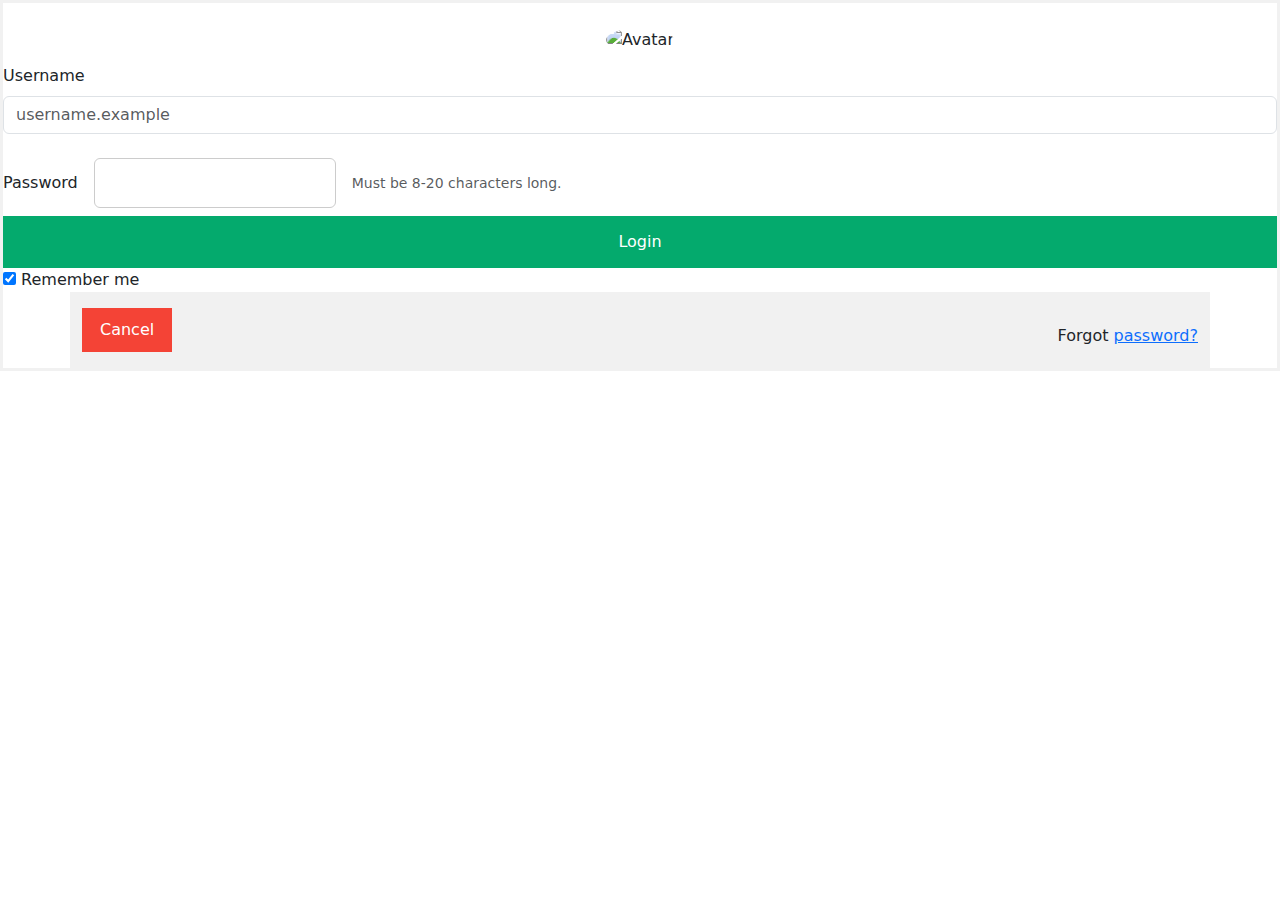
==== index.html @ f0122a6f "Add files via upload" ====
<!DOCTYPE html>
<html lang="en">
<head>
    <meta charset="UTF-8">
    <meta name="viewport" content="width=device-width, initial-scale=1.0">
    <title>CARFIELD</title>
    <link rel="stylesheet" href="index_style.css">
    <link rel = "icon" href = "C:\Users\1daur\OneDrive\Изображения\Saved Pictures\R.png" type="image/x-icon/"></link>
    <link href="https://cdn.jsdelivr.net/npm/bootstrap@5.3.1/dist/css/bootstr
ap.min.css" rel="stylesheet">
</head>
<body>
  <form action="action_page.php" method="post">
    <div class="imgcontainer">
      <img src="img_avatar2.png" alt="Avatar" class="avatar">
    </div>
  
    <div class="mb-3">
      <label for="exampleFormControlInput1" class="form-label">Username</label>
      <input type="email" class="form-control" id="exampleFormControlInput1" placeholder="username.example">
    </div>
  
    <div class="row g-3 align-items-center">
      <div class="col-auto">
        <label for="inputPassword6" class="col-form-label">Password</label>
      </div>
      <div class="col-auto">
        <input type="password" id="inputPassword6" class="form-control" aria-describedby="passwordHelpInline">
      </div>
      <div class="col-auto">
        <span id="passwordHelpInline" class="form-text">
          Must be 8-20 characters long.
        </span>
      </div>
    </div>
  
      <button type="submit">Login</button>
      <label>
        <input type="checkbox" checked="checked" name="remember"> Remember me
      </label>
    </div>
  
    <div class="container" style="background-color:#f1f1f1">
      <button type="button" class="cancelbtn">Cancel</button>
      <span class="psw">Forgot <a href="#">password?</a></span>
    </div>
  </form> 
</body>
</html>
---- index_style.css ----
form {
    border: 3px solid #f1f1f1;
  }
  

  input[type=text], input[type=password] {
    width: 100%;
    padding: 12px 20px;
    margin: 8px 0;
    display: inline-block;
    border: 1px solid #ccc;
    box-sizing: border-box;
  }

  button {
    background-color: #04AA6D;
    color: white;
    padding: 14px 20px;
    margin: 8px 0;
    border: none;
    cursor: pointer;
    width: 100%;
  }

  button:hover {
    opacity: 0.8;
  }
  

  .cancelbtn {
    width: auto;
    padding: 10px 18px;
    background-color: #f44336;
  }
  

  .imgcontainer {
    text-align: center;
    margin: 24px 0 12px 0;
  }

  img.avatar {
    width: 40%;
    border-radius: 50%;
  }

  .container {
    padding: 16px;
  }

  span.psw {
    float: right;
    padding-top: 16px;
  }

  @media screen and (max-width: 300px) {
    span.psw {
      display: block;
      float: none;
    }
    .cancelbtn {
      width: 100%;
    }
  }
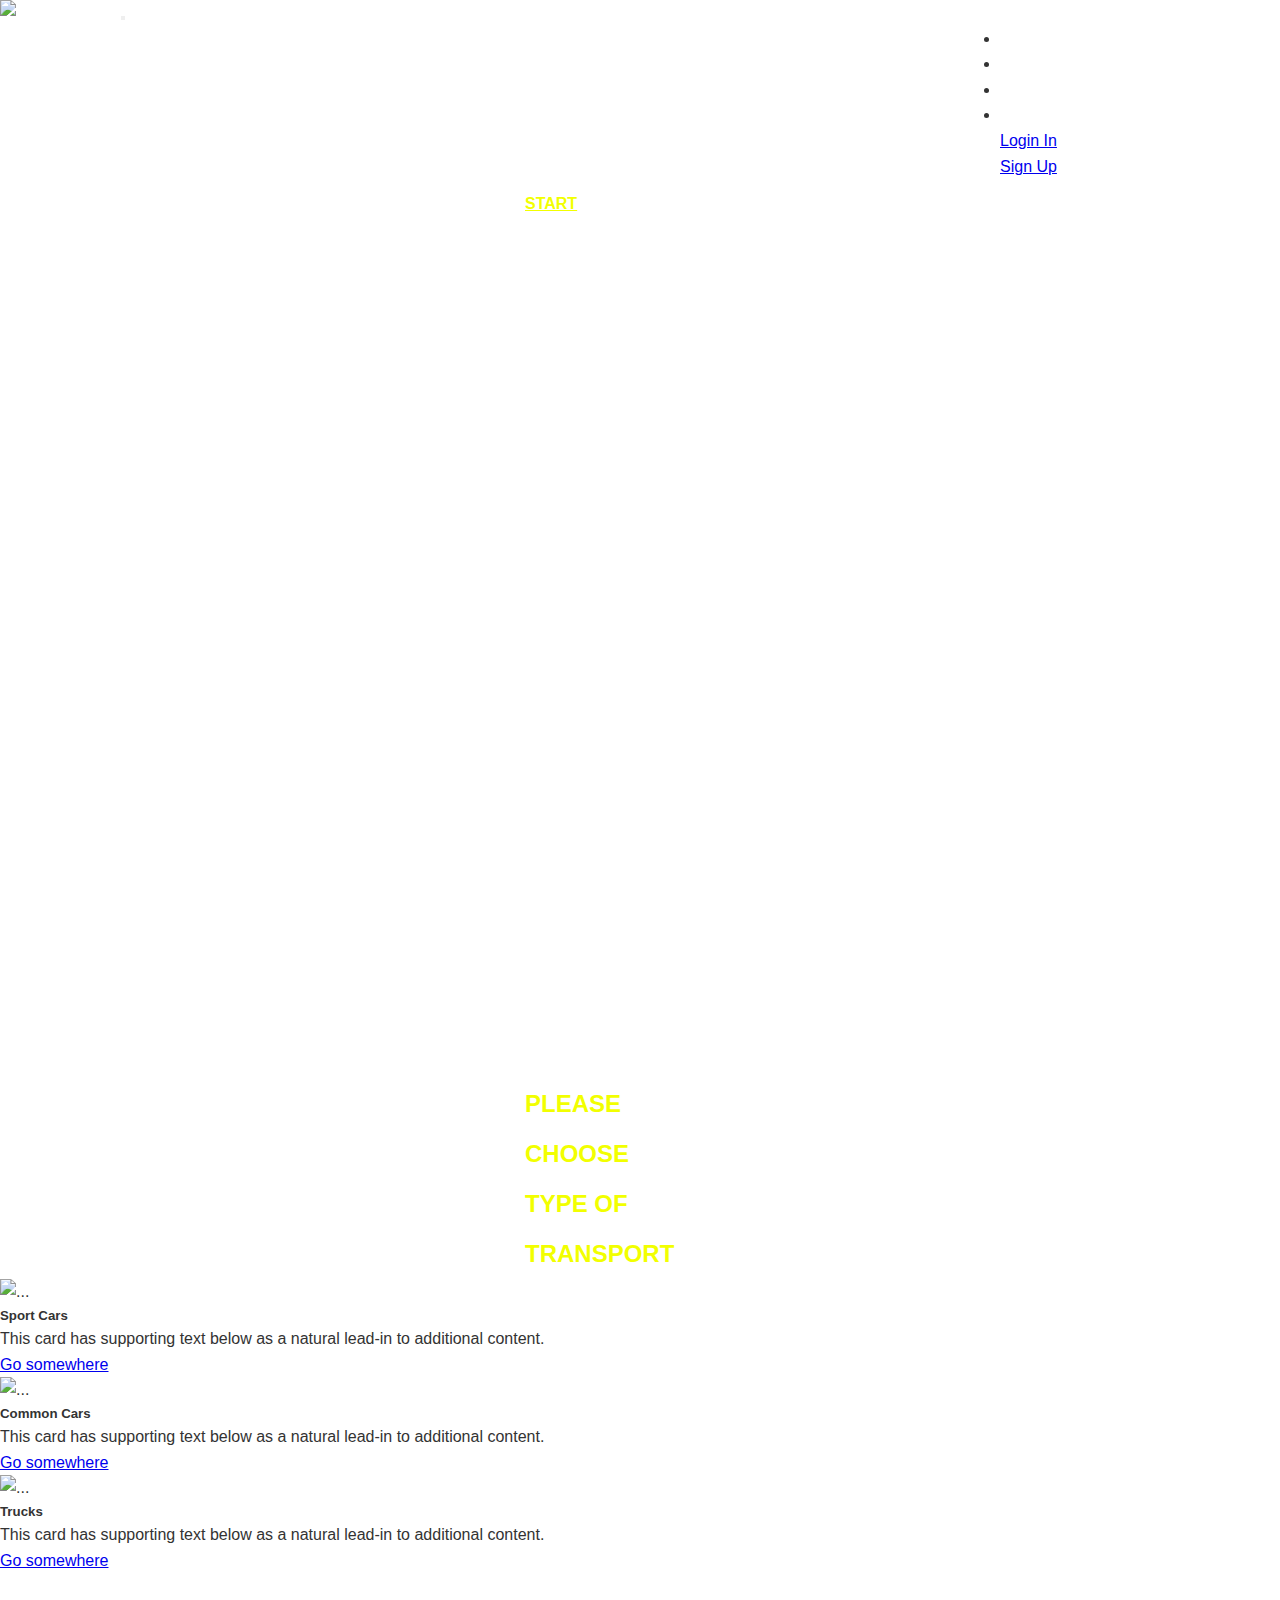
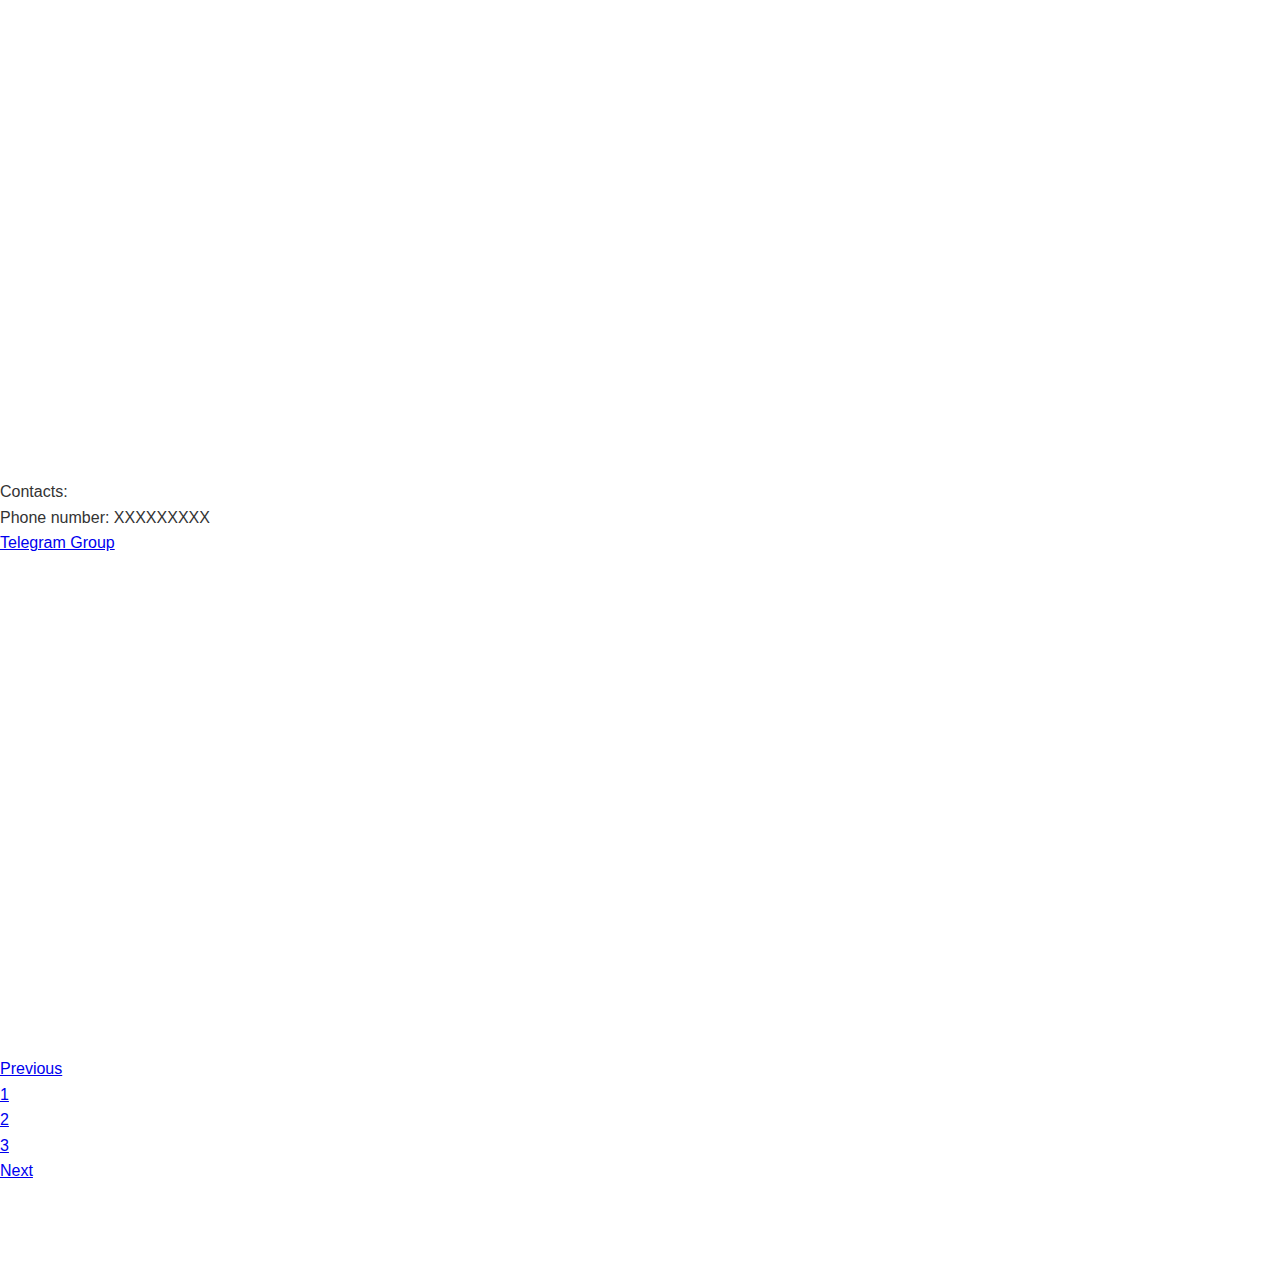
==== commit 3470e385: "Add files via upload" ====
--- a/index.html
+++ b/index.html
@@ -1,49 +1,128 @@
 <!DOCTYPE html>
 <html lang="en">
-<head>
-    <meta charset="UTF-8">
-    <meta name="viewport" content="width=device-width, initial-scale=1.0">
-    <title>CARFIELD</title>
-    <link rel="stylesheet" href="index_style.css">
-    <link rel = "icon" href = "C:\Users\1daur\OneDrive\Изображения\Saved Pictures\R.png" type="image/x-icon/"></link>
-    <link href="https://cdn.jsdelivr.net/npm/bootstrap@5.3.1/dist/css/bootstr
-ap.min.css" rel="stylesheet">
-</head>
-<body>
-  <form action="action_page.php" method="post">
-    <div class="imgcontainer">
-      <img src="img_avatar2.png" alt="Avatar" class="avatar">
-    </div>
-  
-    <div class="mb-3">
-      <label for="exampleFormControlInput1" class="form-label">Username</label>
-      <input type="email" class="form-control" id="exampleFormControlInput1" placeholder="username.example">
-    </div>
-  
-    <div class="row g-3 align-items-center">
-      <div class="col-auto">
-        <label for="inputPassword6" class="col-form-label">Password</label>
-      </div>
-      <div class="col-auto">
-        <input type="password" id="inputPassword6" class="form-control" aria-describedby="passwordHelpInline">
-      </div>
-      <div class="col-auto">
-        <span id="passwordHelpInline" class="form-text">
-          Must be 8-20 characters long.
-        </span>
-      </div>
-    </div>
-  
-      <button type="submit">Login</button>
-      <label>
-        <input type="checkbox" checked="checked" name="remember"> Remember me
-      </label>
-    </div>
-  
-    <div class="container" style="background-color:#f1f1f1">
-      <button type="button" class="cancelbtn">Cancel</button>
-      <span class="psw">Forgot <a href="#">password?</a></span>
-    </div>
-  </form> 
-</body>
+    <head>
+        <meta charset="UTF-8">
+        <meta name="viewport" content="width=device-width, initial-scale=1.0">
+        <title>CARFIELD</title>
+        <link rel="stylesheet" href="Page1_Style.css">
+        <link rel = "icon" href = "C:\Users\1daur\OneDrive\Изображения\Saved Pictures\R.png" type="image/x-icon/"></link>
+        <link href="https://cdn.jsdelivr.net/npm/bootstrap@5.3.2/dist/css/bootstrap.min.css" 
+        rel="stylesheet" integrity="sha384-T3c6CoIi6uLrA9TneNEoa7RxnatzjcDSCmG1MXxSR1GAsXEV/Dwwykc2MPK8M2HN" crossorigin="anonymous"></link>
+        <script src="https://cdn.jsdelivr.net/npm/bootstrap@5.3.2/dist/js/bootstrap.bundle.min.js" 
+        integrity="sha384-C6RzsynM9kWDrMNeT87bh95OGNyZPhcTNXj1NW7RuBCsyN/o0jlpcV8Qyq46cDfL" crossorigin="anonymous"></script>
+    </head>
+    <body>
+        <header class="Header">
+            <div class="container"></div>
+            <div class="header_inner">
+                <nav class="navbar navbar-expand-lg bg-primary">
+                    <div class="container-fluid">
+                        <a class="navbar-brand" href="#" id="logo">
+                            <img src="https://i.pinimg.com/originals/17/e8/65/17e865ec37eb0fd3b69e8763ba524218.jpg" alt="Logo" width="50" height="30" class="d-inline-block align-text-top">
+                            CarField
+                          </a>
+                      <button class="navbar-toggler" type="button" data-bs-toggle="collapse" data-bs-target="#navbarNav" aria-controls="navbarNav" aria-expanded="false" aria-label="Toggle navigation">
+                        <span class="navbar-toggler-icon"></span>
+                      </button>
+                      <div class="collapse navbar-collapse" id="navbarNav">
+                        <ul class="navbar-nav" id="navbar">
+                          <li class="nav-item">
+                            <a class="nav-link active" id="home" aria-current="page" href="#">Home</a>
+                          </li>
+                          <li class="nav-item">
+                            <a class="nav-link" href="#" id="features">Features</a>
+                          </li>
+                          <li class="nav-item">
+                            <a class="nav-link" href="#" id="pricing">Pricing</a>
+                          </li>
+                          <li class="nav-item">
+                            <div class="dropdown" id="login">
+                                <a class="btn  dropdown-toggle" id="login" href="#" role="button" data-bs-toggle="dropdown" aria-expanded="false">
+                                    Login
+                                </a>
+                                <ul class="dropdown-menu">
+                                  <li><a class="dropdown-item" href="C:\Users\1daur\OneDrive\Рабочий стол\index.html" target="_blank">Login In</a></li>
+                                  <li><a class="dropdown-item" href="C:\Users\1daur\OneDrive\Рабочий стол\Sign Up.html" target="_blank">Sign Up</a></li>
+                                </ul>
+                              </div>
+                          </li>
+                        </ul>
+                      </div>
+                    </div>
+                  </nav>
+            </div>
+        </header>
+
+
+        <div class="Intro">
+            <div class="container">
+                <h1 class="nameCite"><b>CarField</b></h1>
+                <p><h2 class="discription">Here you can bay<br /> 
+                  and sell your car!</h2></p>
+                  <a class="btn btn-outline-dark btn-lg" id="Start" href="C:\Users\1daur\OneDrive\Рабочий стол\Project.html" target="_blank" role="button">
+                    Start
+                </a>
+            </div>
+        </div>
+
+        <div class="main_body">
+          <div class="container">
+            <div class="main_inner">
+              <p><h2 class="type_choice"><strong>Please choose type of transport</strong></h2></p>
+              <div class="card-group">
+                <div class="card">
+                  <img src="https://images.pexels.com/photos/3972755/pexels-photo-3972755.jpeg?cs=srgb&dl=pexels-garvin-st-villier-3972755.jpg&fm=jpg" class="card-img-top" alt="...">
+                  <div class="card-body">
+                    <h5 class="card-title">Sport Cars</h5>
+                    <p class="card-text">This card has supporting text below as a natural lead-in to additional content.</p>
+                    <a href="#" class="btn btn-primary">Go somewhere</a>
+                  </div>
+                </div>
+                <div class="card">
+                  <img src="https://motor.ru/imgs/2023/03/27/07/5850601/b7834cb797d709635d14892ca09f97f395ea4137.jpg" class="card-img-top" alt="...">
+                  <div class="card-body">
+                    <h5 class="card-title">Common Cars</h5>
+                    <p class="card-text">This card has supporting text below as a natural lead-in to additional content.</p>
+                    <a href="#" class="btn btn-primary">Go somewhere</a>
+                  </div>
+                </div>
+                <div class="card">
+                  <img src="https://www.peterbilt.com/static-assets/images/tiles/Peterbilt%20Electric%20Vehicles.webp" class="card-img-top" alt="...">
+                  <div class="card-body">
+                    <h5 class="card-title">Trucks</h5>
+                    <p class="card-text">This card has supporting text below as a natural lead-in to additional content.</p>
+                    <a href="#" class="btn btn-primary">Go somewhere</a>
+                  </div>
+                </div>
+              </div>
+            </div>
+          </div>
+        </div>
+        <div class = "endOfPage">
+          <div class = "container">
+            <div class="endInner">
+              <ul class="list-group">
+                <li class="list-group-item">Contacts: </li>
+                <li class="list-group-item">Phone number: XXXXXXXXX</li>
+                <li class="list-group-item"><a href='https://web.telegram.org'>Telegram Group</a></li>
+              </ul>
+              <nav aria-label="Page navigation example">
+                <ul class="pagination">
+                  <li class="page-item"><a class="page-link" href="#">Previous</a></li>
+                  <li class="page-item"><a class="page-link" href="#">1</a></li>
+                  <li class="page-item"><a class="page-link" href="#">2</a></li>
+                  <li class="page-item"><a class="page-link" href="#">3</a></li>
+                  <li class="page-item"><a class="page-link" href="#">Next</a></li>
+                </ul>
+              </nav>
+            </div>
+          </div>
+        </div>
+      <script>
+            var tooltipTriggerList = [].slice.call(document.querySelectorAll('[data-bs-toggle="tooltip"]'))
+            var tooltipList = tooltipTriggerList.map(function (tooltipTriggerEl) {
+              return new bootstrap.Tooltip(tooltipTriggerEl)
+            })
+        </script>
+    </body>
 </html>--- a/Page1_Style.css
+++ b/Page1_Style.css
@@ -0,0 +1,143 @@
+*,
+*::after,
+*::before{
+    padding: 0;
+    margin: 0;
+    box-sizing: border-box;
+}
+body{
+    font-family: 'Montserrat', sans-serif;
+    font-size: 16px;
+    line-height: 1.6;
+    color: #333;
+}
+.Header{
+    top: 0;
+    left: 0;
+    right: 0;
+    z-index: 10000;
+    position: static;
+    margin: 0;
+}
+.navbar-nav{
+    margin-left: 1000px;
+}
+.container{
+    width: 100%;
+    margin: 0 auto;
+}
+h1, h2, h3, h4, h5, h6{
+    margin: 0;
+}
+.nameCite{
+    position: absolute;
+    margin-top: 30px;
+}
+.Intro{
+    width: 100%;
+    height: 100vh;
+    margin: 0;
+    background: url(https://art.kartinkof.club/uploads/posts/2023-06/thumbs/1686188765_art-kartinkof-club-p-avto-art-oboi-na-telefon-14.jpg) center no-repeat;
+    background-size: cover;
+    background-size: 100%;
+    display: flex;
+}
+#logo{
+    color:white
+} 
+#home, #features, #pricing, #login {
+    color: white;
+}
+.Intro .discription{
+    position: absolute;
+    margin-top: 200px;
+    font-size: 30px;
+    font-weight: bold;
+    line-height: 50px;
+    color: #FFF;
+    font-family: 'Roboto', sans-serif;
+    text-transform: uppercase;
+    animation: 2s neon-2 alternate-reverse infinite;
+}
+.Intro .nameCite {
+        font-size: 100px;
+        font-weight: bold;
+        line-height: 50px;
+        color: #FFF;
+        font-family: 'Roboto', sans-serif;
+        text-transform: uppercase;
+        animation: 2s neon-2 alternate-reverse infinite;
+}
+
+@keyframes neon-2 {
+    from {
+            text-shadow: 0 0 5px #FFF,
+            0 0 10px #FFF,
+            0 0 15px #FFF,
+            0 0 20px #BFE2FF;
+    }
+    to {
+            text-shadow: 0 0 20px #BFE2FF,
+            0 0 35px #BFE2FF,
+            0 0 40px #BFE2FF,
+            0 0 50px #BFE2FF,
+            0 0 800px #BFE2FF;
+    }
+}    
+
+#Start{
+    margin-left: 525px;
+    margin-top: 500px;
+    width: 150px;
+    font-weight: bold;
+    line-height: 50px;
+    color: #f2ff00;
+    font-family:sans-serif;
+    text-transform: uppercase;
+    animation: 2s neon-2 alternate-reverse infinite;
+}
+.main_body{
+    width: 100%;
+    height: 100vh;
+    margin: 0;
+    background: url(https://img.goodfon.ru/wallpaper/big/e/70/bmw-m5-staraya-bmv-angelskie.jpg) center no-repeat;
+    background-size: cover;
+    background-size: 100%;
+    display: flex;
+}
+.main_body .type_choice{
+    margin-left: 525px;
+    width: 150px;
+    font-weight: bold;
+    line-height: 50px;
+    color: #f2ff00;
+    font-family:sans-serif;
+    text-transform: uppercase;
+    animation: 2s neon-2 alternate-reverse infinite;;
+}
+#first_card{
+    margin-top: 0px;
+}
+.card2, .card3, .card4 {
+    position: absolute;
+}
+.card2{
+    margin-left: 500px;
+}
+.endOfPage{
+    width: 100%;
+    height: 100vh;
+    margin: 0;
+    background: url(https://img.goodfon.ru/wallpaper/big/e/70/bmw-m5-staraya-bmv-angelskie.jpg) center no-repeat;
+    background-size: cover;
+    background-size: 100%;
+    display: flex;
+}
+.list-group{
+    margin-top: 100px;
+    margin-bottom: 500px;
+}
+.pagination{
+    margin-top: 450px;
+    align-items: center;
+}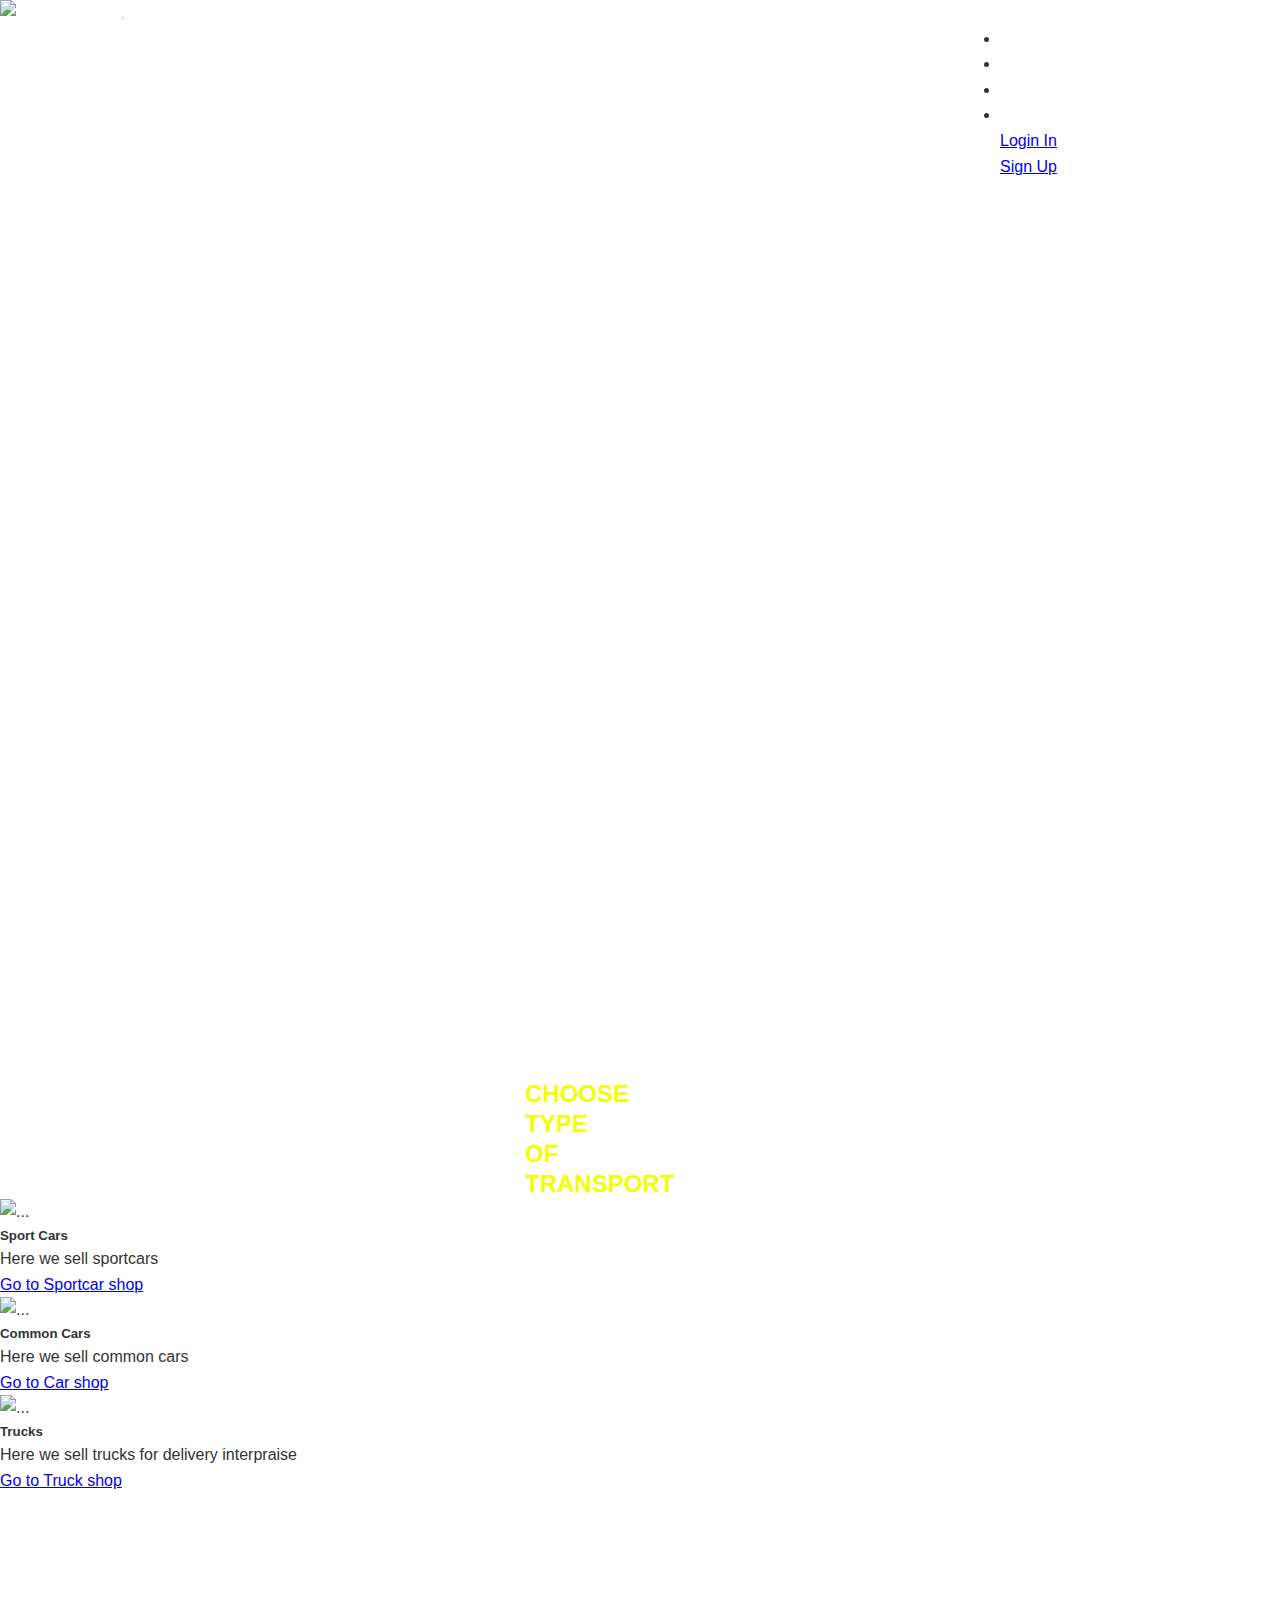
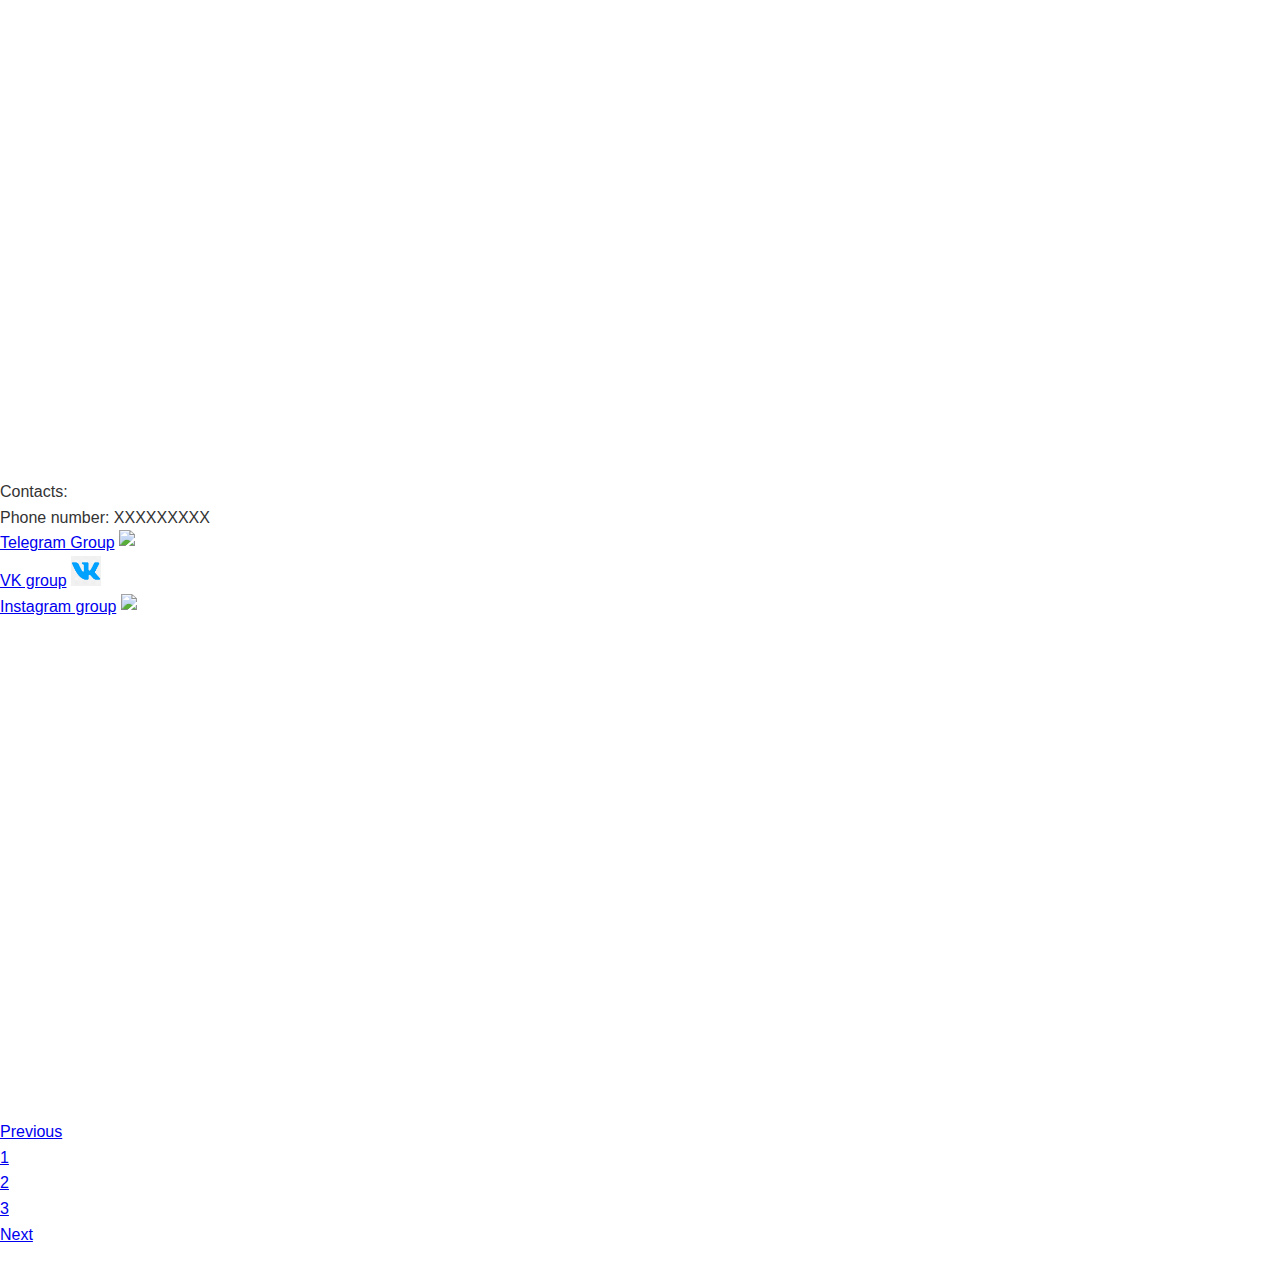
==== commit 558065a5: "Add files via upload" ====
--- a/index.html
+++ b/index.html
@@ -41,8 +41,8 @@
                                     Login
                                 </a>
                                 <ul class="dropdown-menu">
-                                  <li><a class="dropdown-item" href="C:\Users\1daur\OneDrive\Рабочий стол\index.html" target="_blank">Login In</a></li>
-                                  <li><a class="dropdown-item" href="C:\Users\1daur\OneDrive\Рабочий стол\Sign Up.html" target="_blank">Sign Up</a></li>
+                                  <li><a class="dropdown-item" href="./Login.html" target="_blank">Login In</a></li>
+                                  <li><a class="dropdown-item" href="./Sign Up.html" target="_blank">Sign Up</a></li>
                                 </ul>
                               </div>
                           </li>
@@ -58,53 +58,59 @@
             <div class="container">
                 <h1 class="nameCite"><b>CarField</b></h1>
                 <p><h2 class="discription">Here you can bay<br /> 
-                  and sell your car!</h2></p>
-                  <a class="btn btn-outline-dark btn-lg" id="Start" href="C:\Users\1daur\OneDrive\Рабочий стол\Project.html" target="_blank" role="button">
-                    Start
-                </a>
+                  and sell your car!</h2></p> 
             </div>
         </div>
 
         <div class="main_body">
           <div class="container">
             <div class="main_inner">
-              <p><h2 class="type_choice"><strong>Please choose type of transport</strong></h2></p>
+              <p><h2 class="type_choice"><strong>choose type of transport</strong></h2></p>
               <div class="card-group">
                 <div class="card">
                   <img src="https://images.pexels.com/photos/3972755/pexels-photo-3972755.jpeg?cs=srgb&dl=pexels-garvin-st-villier-3972755.jpg&fm=jpg" class="card-img-top" alt="...">
                   <div class="card-body">
                     <h5 class="card-title">Sport Cars</h5>
-                    <p class="card-text">This card has supporting text below as a natural lead-in to additional content.</p>
-                    <a href="#" class="btn btn-primary">Go somewhere</a>
+                    <p class="card-text">Here we sell sportcars </p>
+                    <a href="./Project.html" target="_blank" class="btn btn-primary">Go to Sportcar shop</a>
                   </div>
                 </div>
                 <div class="card">
                   <img src="https://motor.ru/imgs/2023/03/27/07/5850601/b7834cb797d709635d14892ca09f97f395ea4137.jpg" class="card-img-top" alt="...">
                   <div class="card-body">
                     <h5 class="card-title">Common Cars</h5>
-                    <p class="card-text">This card has supporting text below as a natural lead-in to additional content.</p>
-                    <a href="#" class="btn btn-primary">Go somewhere</a>
+                    <p class="card-text">Here we sell common cars</p>
+                    <a href="./" target="_blank" class="btn btn-primary">Go to Car shop</a>
                   </div>
                 </div>
                 <div class="card">
                   <img src="https://www.peterbilt.com/static-assets/images/tiles/Peterbilt%20Electric%20Vehicles.webp" class="card-img-top" alt="...">
                   <div class="card-body">
                     <h5 class="card-title">Trucks</h5>
-                    <p class="card-text">This card has supporting text below as a natural lead-in to additional content.</p>
-                    <a href="#" class="btn btn-primary">Go somewhere</a>
+                    <p class="card-text">Here we sell trucks for delivery interpraise</p>
+                    <a href="./" target="_blank" class="btn btn-primary">Go to Truck shop</a>
                   </div>
                 </div>
               </div>
             </div>
           </div>
         </div>
-        <div class = "endOfPage">
+        <div class = "endOfPage" >
           <div class = "container">
             <div class="endInner">
               <ul class="list-group">
                 <li class="list-group-item">Contacts: </li>
                 <li class="list-group-item">Phone number: XXXXXXXXX</li>
-                <li class="list-group-item"><a href='https://web.telegram.org'>Telegram Group</a></li>
+                <li class="list-group-item"><a href='https://web.telegram.org'>Telegram Group</a><a class="navbar-brand" href='https://web.telegram.org' id="logo">
+                  <img src="https://w7.pngwing.com/pngs/772/115/png-transparent-computer-icons-telegram-logo-angle-white-triangle-thumbnail.png" alt="Logo" width="30" height="30" class="d-inline-block align-text-top">
+                </a></li>
+                <li class="list-group-item"><a href='https://vk.com/'>VK group</a><a class="navbar-brand" href='https://web.telegram.org' id="logo">
+                  <img src="[data-uri]
+                  vmT19jNc2NMChvTYQqvUAuDFQTQZwSifq3/baBga48b02Z0hU6wdwYFSDqPPlAJEGiWoCtQ1lHQHOF6j/Bx5AF7+6dRTjAAAAAElFTkSuQmCC" alt="Logo" width="30" height="30" class="d-inline-block align-text-top">
+                </a></li>
+                <li class="list-group-item"><a href="https://www.instagram.com/" target="_blank">Instagram group</a><a class="navbar-brand" href='https://web.telegram.org' id="logo">
+                  <img src="https://static.xx.fbcdn.net/assets/?revision=646225600660159&name=desktop-instagram-gradient-logo&density=1" alt="Logo" width="30" height="30" class="d-inline-block align-text-top">
+                </a></li>
               </ul>
               <nav aria-label="Page navigation example">
                 <ul class="pagination">
--- a/Page1_Style.css
+++ b/Page1_Style.css
@@ -100,16 +100,16 @@
     width: 100%;
     height: 100vh;
     margin: 0;
-    background: url(https://img.goodfon.ru/wallpaper/big/e/70/bmw-m5-staraya-bmv-angelskie.jpg) center no-repeat;
+    background: url(https://images.unsplash.com/photo-1598760122223-45f0f18a1bbd?auto=format&fit=crop&q=60&w=600&ixlib=rb-4.0.3&ixid=M3wxMjA3fDB8MHxzZWFyY2h8Mnx8YmFja2dyb3VuZHN8ZW58MHx8MHx8fDA%3D);
     background-size: cover;
     background-size: 100%;
     display: flex;
 }
 .main_body .type_choice{
     margin-left: 525px;
-    width: 150px;
+    width: 75px;
     font-weight: bold;
-    line-height: 50px;
+    line-height: 30px;
     color: #f2ff00;
     font-family:sans-serif;
     text-transform: uppercase;
@@ -128,7 +128,7 @@
     width: 100%;
     height: 100vh;
     margin: 0;
-    background: url(https://img.goodfon.ru/wallpaper/big/e/70/bmw-m5-staraya-bmv-angelskie.jpg) center no-repeat;
+    background: url(https://images.unsplash.com/photo-1598760122223-45f0f18a1bbd?auto=format&fit=crop&q=60&w=600&ixlib=rb-4.0.3&ixid=M3wxMjA3fDB8MHxzZWFyY2h8Mnx8YmFja2dyb3VuZHN8ZW58MHx8MHx8fDA%3D) center no-repeat;
     background-size: cover;
     background-size: 100%;
     display: flex;
@@ -138,6 +138,5 @@
     margin-bottom: 500px;
 }
 .pagination{
-    margin-top: 450px;
-    align-items: center;
+    margin-top: 320px;
 }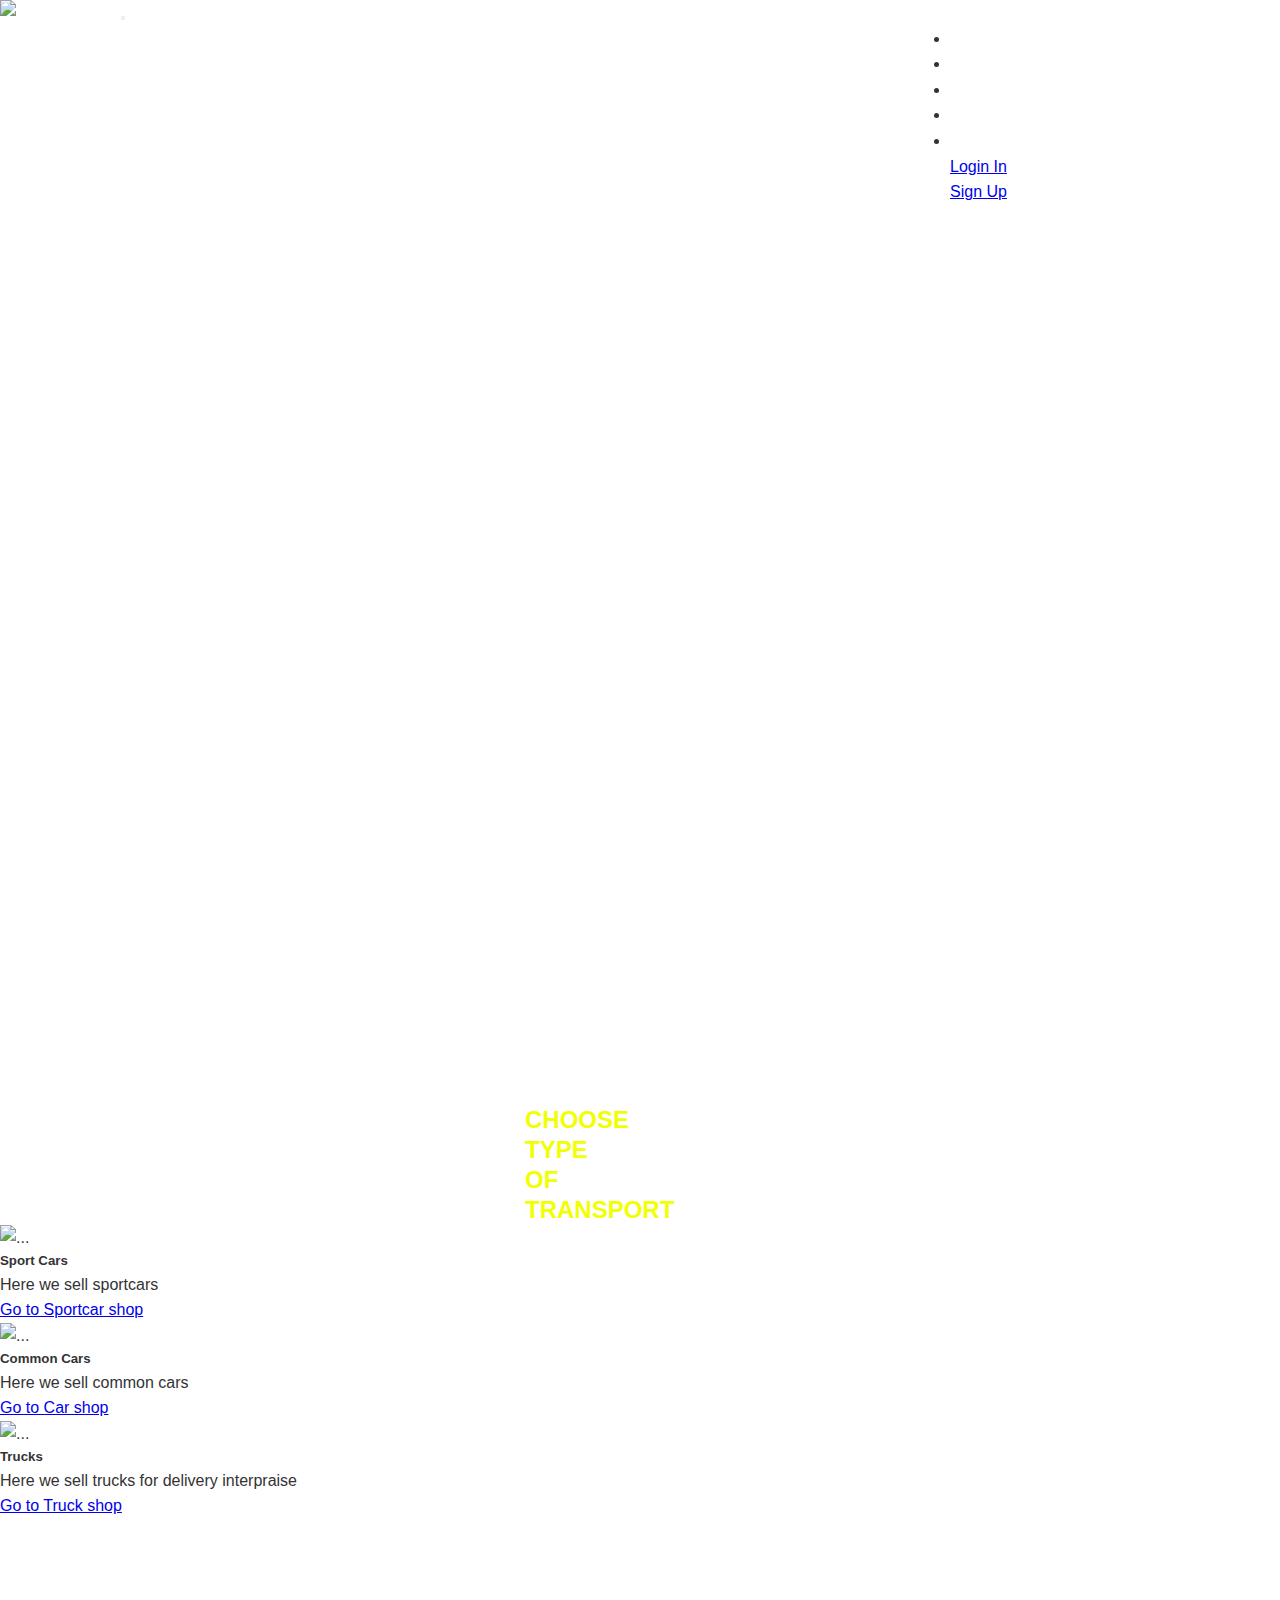
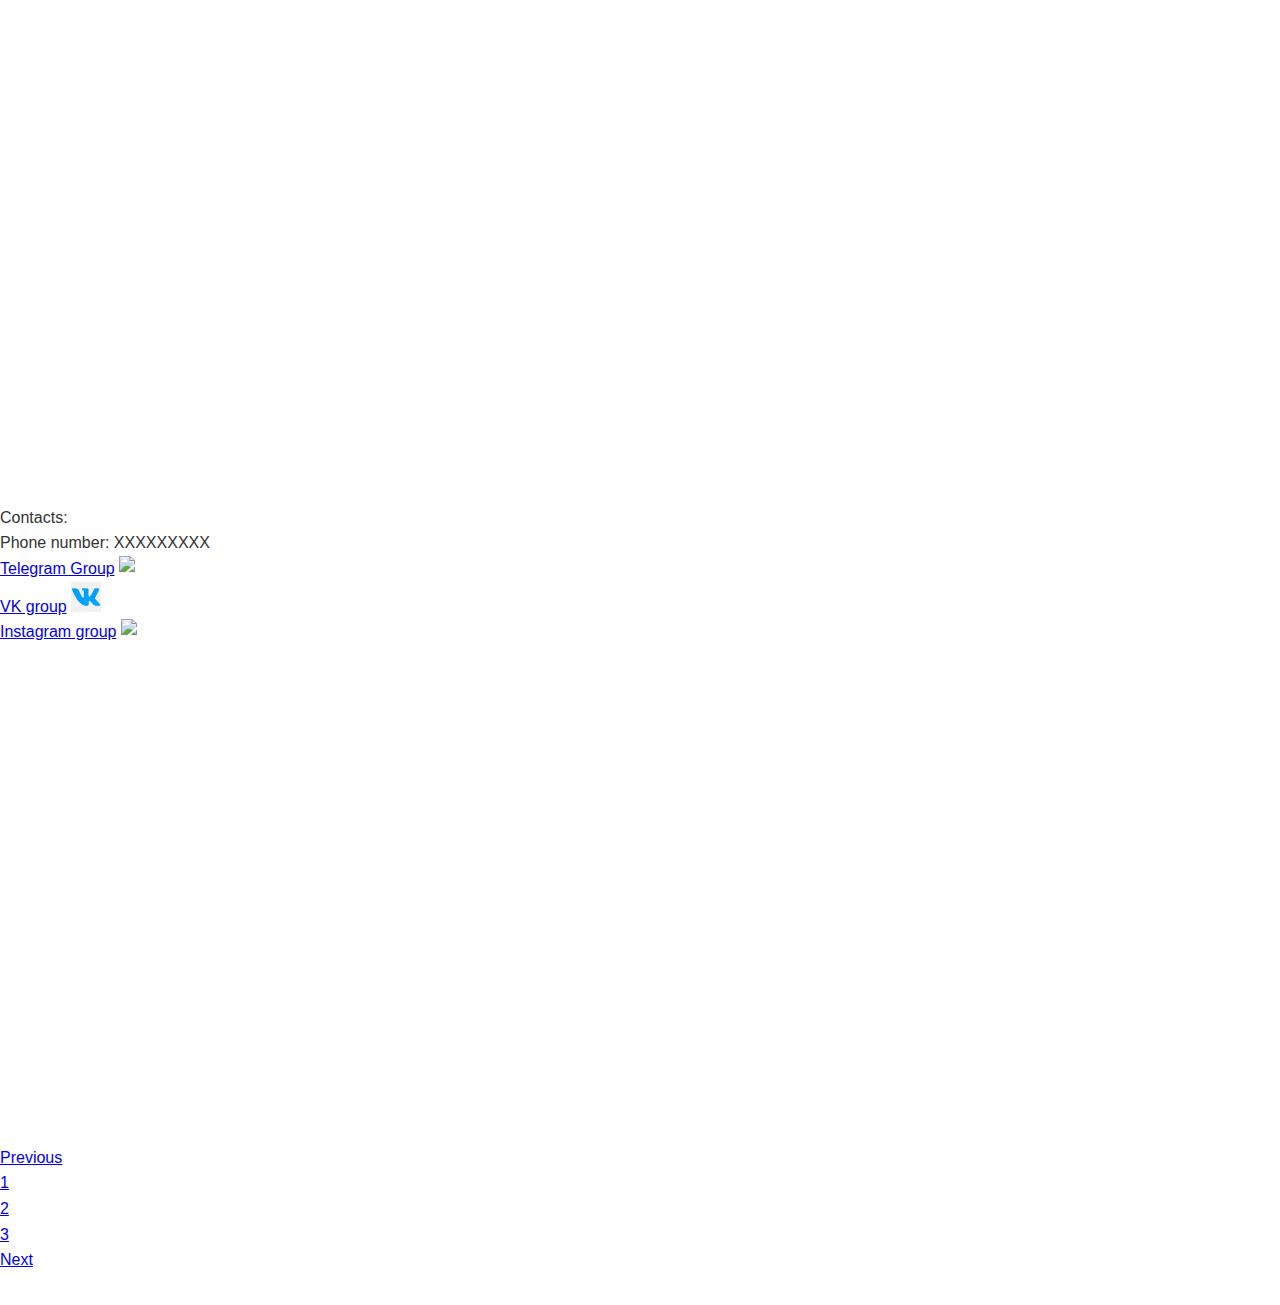
==== commit 3e28e3bf: "Add files via upload" ====
--- a/index.html
+++ b/index.html
@@ -30,10 +30,13 @@
                             <a class="nav-link active" id="home" aria-current="page" href="#">Home</a>
                           </li>
                           <li class="nav-item">
-                            <a class="nav-link" href="#" id="features">Features</a>
+                            <a class="nav-link" href="#" id="AboutUs">About Us</a>
                           </li>
                           <li class="nav-item">
-                            <a class="nav-link" href="#" id="pricing">Pricing</a>
+                            <a class="nav-link" target="_blank" href="./payment.html" id="Assignments">Assignments</a>
+                          </li>
+                          <li class="nav-item">
+                            <a class="nav-link" target="_blank" href="./Flags Game/Game.html" id="Game">Game</a>
                           </li>
                           <li class="nav-item">
                             <div class="dropdown" id="login">
@@ -62,7 +65,7 @@
             </div>
         </div>
 
-        <div class="main_body">
+        <div class="main_body" id="main">
           <div class="container">
             <div class="main_inner">
               <p><h2 class="type_choice"><strong>choose type of transport</strong></h2></p>
@@ -115,9 +118,9 @@
               <nav aria-label="Page navigation example">
                 <ul class="pagination">
                   <li class="page-item"><a class="page-link" href="#">Previous</a></li>
-                  <li class="page-item"><a class="page-link" href="#">1</a></li>
-                  <li class="page-item"><a class="page-link" href="#">2</a></li>
-                  <li class="page-item"><a class="page-link" href="#">3</a></li>
+                  <li class="page-item"><a class="page-link" href="./index.html">1</a></li>
+                  <li class="page-item"><a class="page-link" href="./Sign Up.html">2</a></li>
+                  <li class="page-item"><a class="page-link" href="./Login.html">3</a></li>
                   <li class="page-item"><a class="page-link" href="#">Next</a></li>
                 </ul>
               </nav>
--- a/Page1_Style.css
+++ b/Page1_Style.css
@@ -20,7 +20,7 @@
     margin: 0;
 }
 .navbar-nav{
-    margin-left: 1000px;
+    margin-left: 950px;
 }
 .container{
     width: 100%;
@@ -45,7 +45,7 @@
 #logo{
     color:white
 } 
-#home, #features, #pricing, #login {
+#home, #AboutUs, #Assignments, #Game, #login {
     color: white;
 }
 .Intro .discription{
